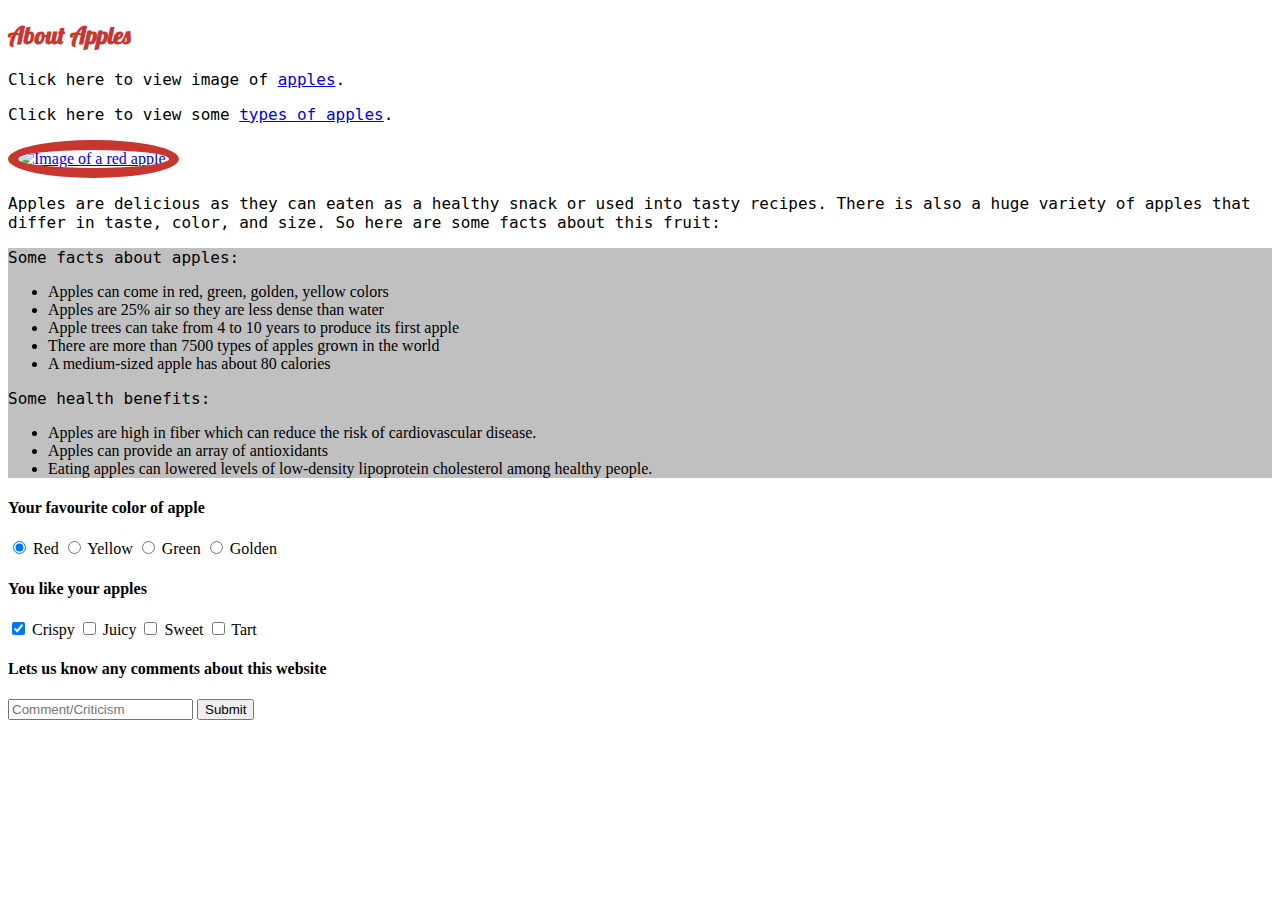
==== apple.html @ 589a0c38 "Add file" ====
<!DOCTYPE html>
<html>
<link href="https://fonts.googleapis.com/css?family=Lobster" rel="stylesheet" type="text/css">
<style>
  .red-text {
    color:   #C7372F;
  }

  .lobster_text{
    color: Black;
  }

  h2 {
    font-family: Lobster, monospace;
  }

  p {
    font-size: 16px;
    font-family: monospace;
  }

  .thick-apple_red-border {
    border-color:  #C7372F;
    border-width: 10px;
    border-style: solid;
    border-radius: 50%;
  }

  .smaller-image {
    width: 100px;
  }

  .silver-background {
    background-color: silver;
  }
</style>

<h2 class="red-text">About Apples</h2>
<main >
  <p >Click here to view image of <a href="https://i.pinimg.com/originals/ff/50/e0/ff50e0800e75a4426e57130cf8b65870.jpg" target="_blank">apples</a>.</p>

  <p >Click here to view some <a href="https://www.prevention.com/food-nutrition/g20481875/apple-varieties-and-recipes/" target="_blank">types of apples</a>.</p>

  <a href="#"><img class="smaller-image thick-apple_red-border" src="https://media.istockphoto.com/photos/red-apple-with-leaf-isolated-on-white-background-picture-id185262648?b=1&k=20&m=185262648&s=170667a&w=0&h=2ouM2rkF5oBplBmZdqs3hSOdBzA4mcGNCoF2P0KUMTM=" alt="Image of a red apple."></a>

  <p>
    Apples are delicious as they can eaten as a healthy snack or used into tasty recipes. There is also a huge variety of apples that differ in taste, color, and size. So here are some facts about this fruit:
    </p>

  <div class="silver-background">
    <p>Some facts about apples:</p>
    <ul>
      <li>Apples can come in red, green, golden, yellow colors</li>
      <li>Apples are 25% air so they are less dense than water</li>
      <li>Apple trees can take from 4 to 10 years to produce its first apple</li>
      <li>There are more than 7500 types of apples grown in the world</li>
      <li>A medium-sized apple has about 80 calories</li>

    </ul>
    <p>Some health benefits:</p>
    <ul>
      <li>Apples are high in fiber which can reduce the risk of cardiovascular disease.</li>
      <li>Apples can provide an array of antioxidants</li>
      <li>Eating apples can lowered levels of low-density lipoprotein cholesterol among healthy people.</li>
    </ul>
  </div>

  <form action="#">
    <h4>Your favourite color of apple</h4>
    <label><input type="radio" name="color" checked> Red</label>
    <label><input type="radio" name="color"> Yellow</label>
    <label><input type="radio" name="color"> Green</label>
    <label><input type="radio" name="color"> Golden</label><br>

    <h4>You like your apples</h4>
    <label><input type="checkbox" name="quality" checked> Crispy</label>
    <label><input type="checkbox" name="quality"> Juicy</label>
    <label><input type="checkbox" name="quality"> Sweet</label>
    <label><input type="checkbox" name="quality"> Tart</label>
    <h4>Lets us know any comments about this website</h4>
    <input type="text" placeholder="Comment/Criticism" required>
    <button type="submit">Submit</button>
  </form>
</main>
</html>
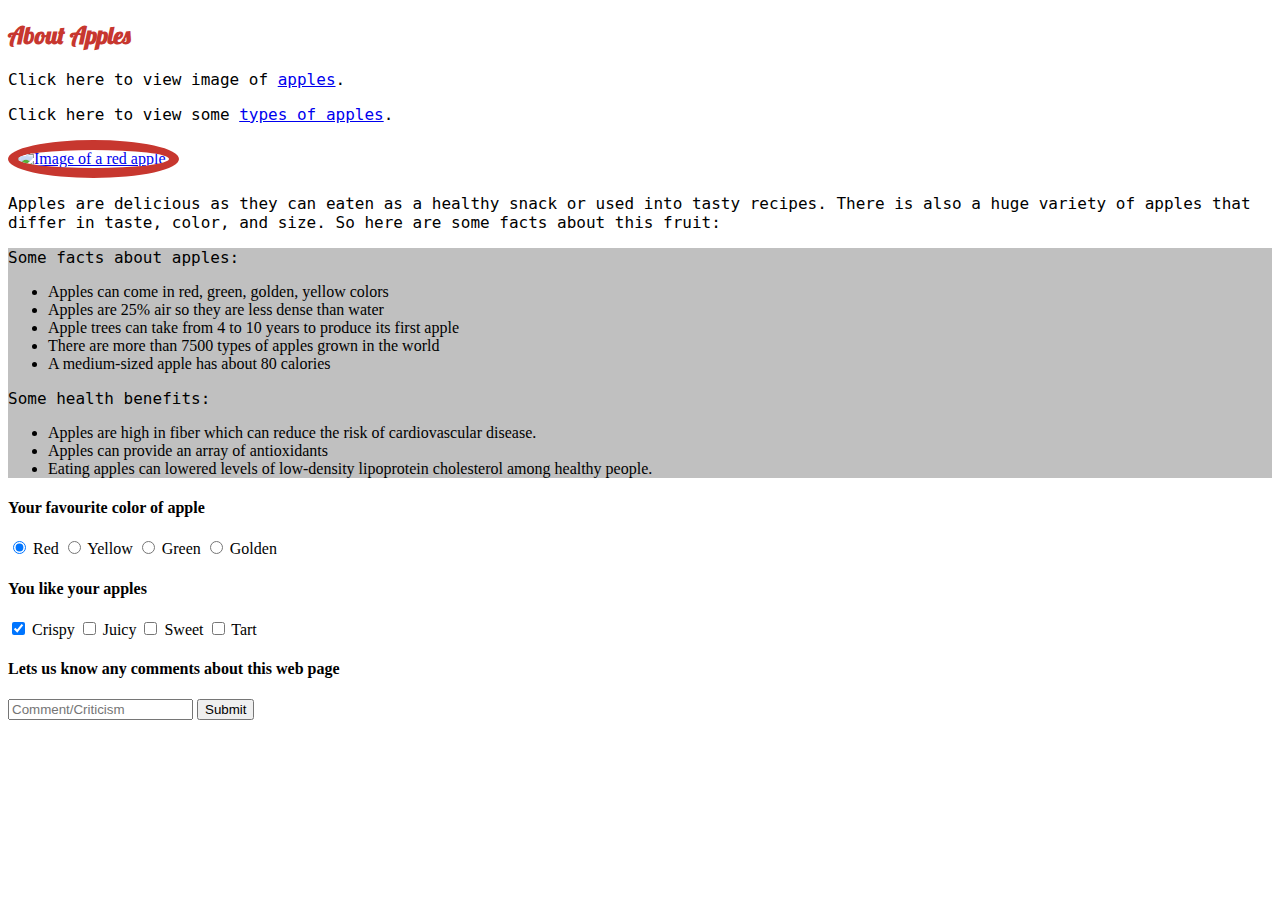
==== commit d8cd3eb5: "Update apple.html" ====
--- a/apple.html
+++ b/apple.html
@@ -77,7 +77,7 @@
     <label><input type="checkbox" name="quality"> Juicy</label>
     <label><input type="checkbox" name="quality"> Sweet</label>
     <label><input type="checkbox" name="quality"> Tart</label>
-    <h4>Lets us know any comments about this website</h4>
+    <h4>Lets us know any comments about this web page</h4>
     <input type="text" placeholder="Comment/Criticism" required>
     <button type="submit">Submit</button>
   </form>
